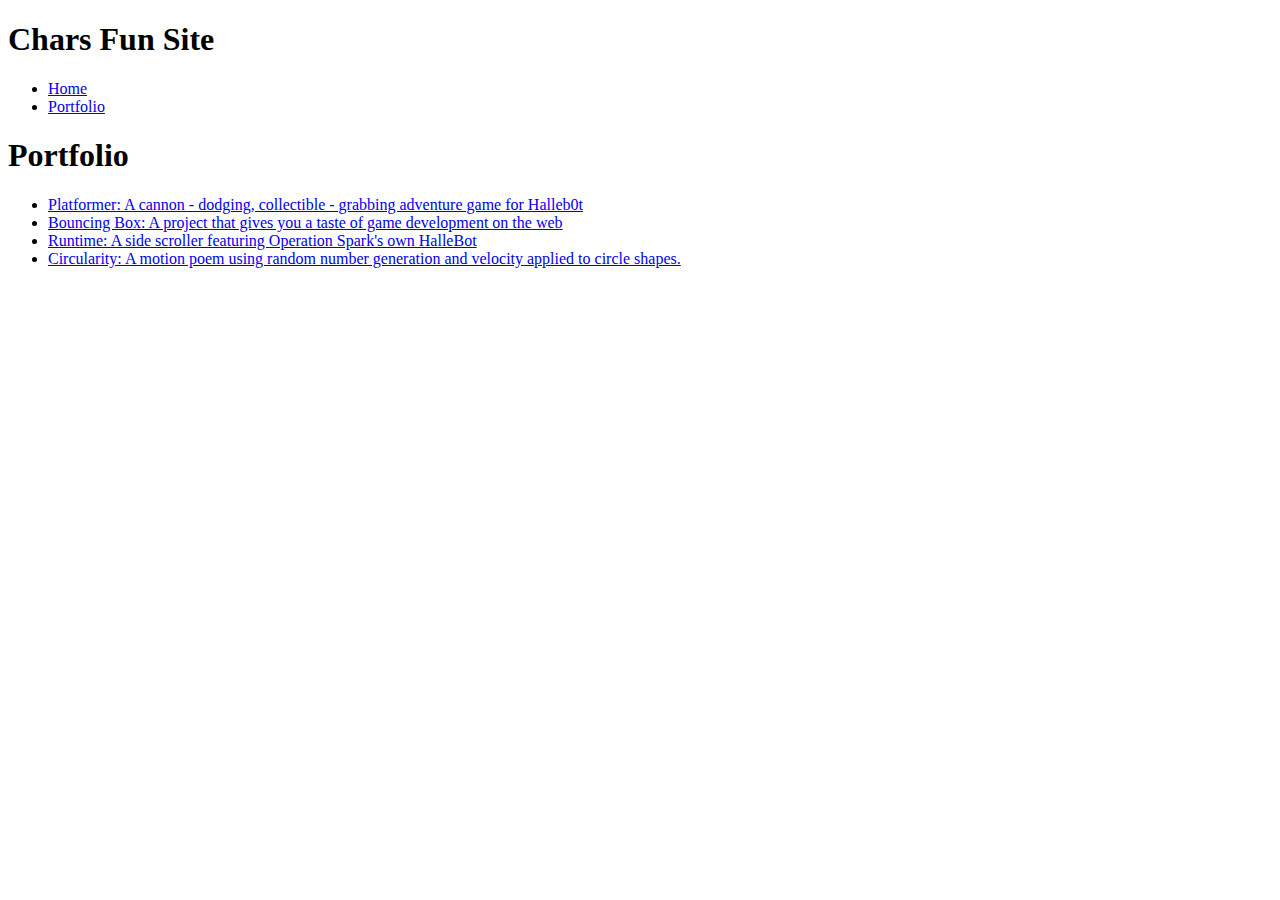
==== portfolio.html @ 060bd559 "runtime progress update" ====
<!DOCTYPE HTML>
<html>
    <head>
        <title>Chars Fun Site</title>
        <link rel="stylesheet" href="style.css">
    </head>

    <body>
      <div id="all-contents">
        <nav>
            <h1>Chars Fun Site</h1>
            <ul id="nav-ul">
                <li class="nav-li">
                    <a class="nav-a" href="index.html">Home</a>
                </li>
                <li class="nav-li">
                    <a class="nav-a" href="portfolio.html">Portfolio</a>
                </li>
            </ul>
        </nav>
        <main>
            <div class="content">
                <h1>Portfolio</h1>
                <ul id="portfolio">
                    <li><a href="projects/platformer/">Platformer: A cannon - dodging, collectible - grabbing adventure game for Halleb0t</a></li>
                    <li><a href="projects/bouncing-box/">Bouncing Box: A project that gives you a taste of game development on the web</a></li>
                    <li><a href="projects/runtime/index.html"">Runtime: A side scroller featuring Operation Spark's own HalleBot</a></li>
                    <li><a href="projects/circularity/">Circularity: A motion poem using random number generation and velocity applied to circle shapes.</a></li>

                </ul>

            </div>


        </main>
      </div>
    </body>
</html>
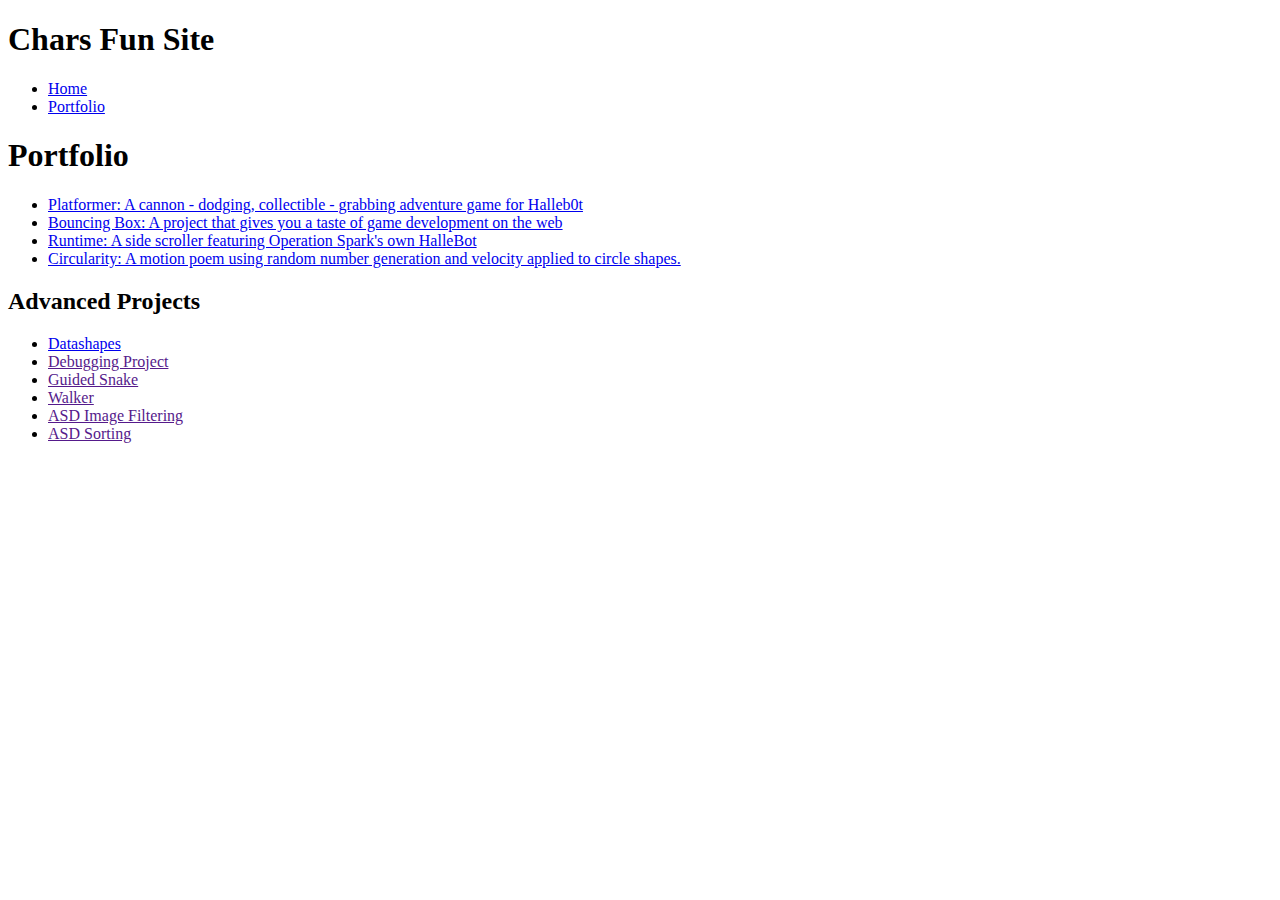
==== commit c1d91da2: "saving datashapes" ====
--- a/portfolio.html
+++ b/portfolio.html
@@ -28,7 +28,15 @@
                     <li><a href="projects/circularity/">Circularity: A motion poem using random number generation and velocity applied to circle shapes.</a></li>
 
                 </ul>
-
+                <h2>Advanced Projects</h2>
+                <ul>
+                    <li><a href="projects/datashapes/index.html">Datashapes</a></li>
+                    <li><a href="">Debugging Project</a></li>
+                    <li><a href="">Guided Snake</a></li>
+                    <li><a href="">Walker</a></li>
+                    <li><a href="">ASD Image Filtering</a></li>
+                    <li><a href="">ASD Sorting</a></li>
+                </ul>
             </div>
 
 
